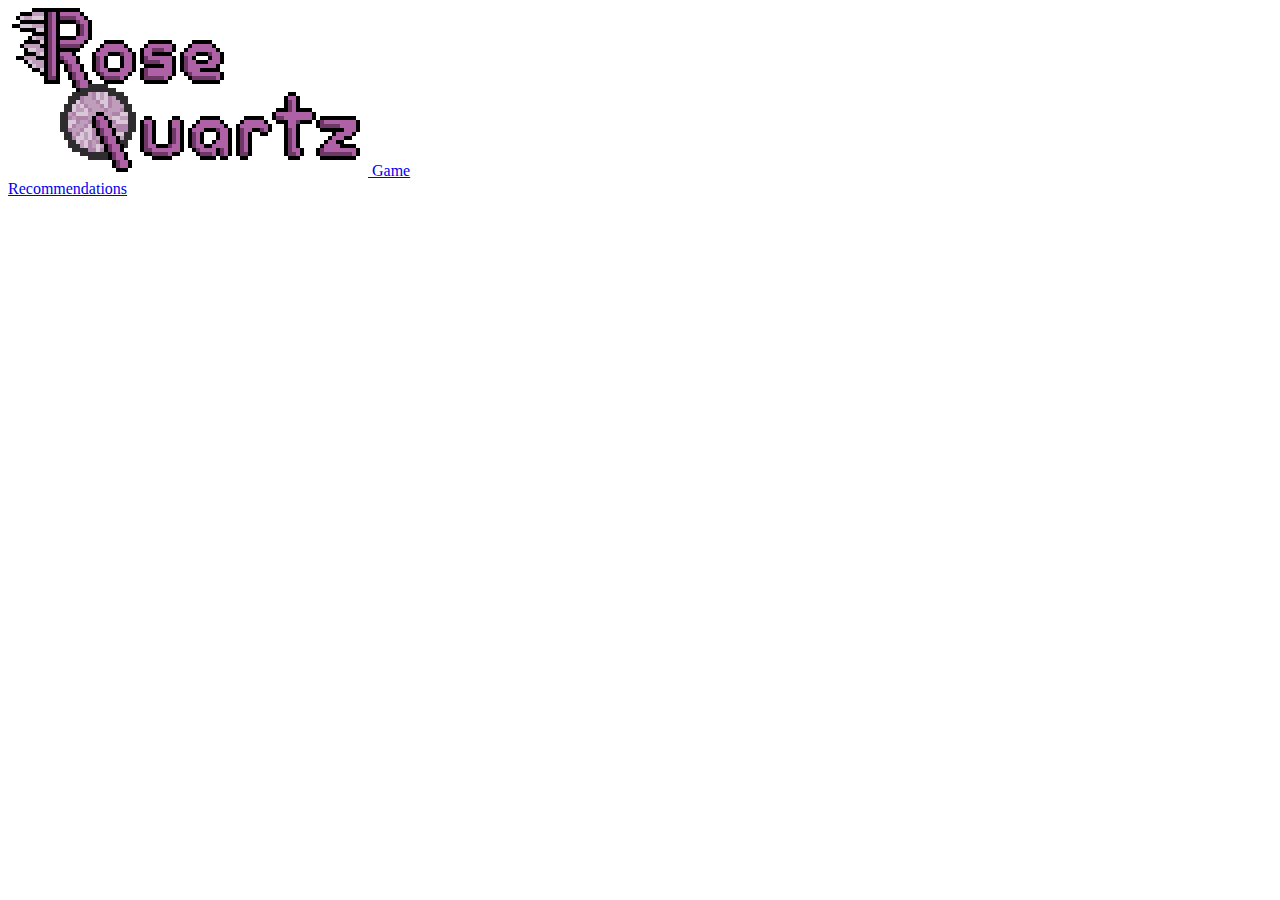
==== CSC209/startPage.html @ b5648103 "Test commit" ====
<!DOCTYPE html>
<html>
    <head>
        <!-- <link rel="stylesheet" href="style.css" /> -->
        <title>CSC 209 - Rose Briggs</title>
    </head>

    <body>
        <div class=header>
            <div class=header>
                <a href="/CSC209/logo_large.png"> <img src="/CSC209/logo_large.png"> </a>
                <a href="/game-recs">Game<br>Recommendations</a>
            </div>
        </div>
    </body>

</html>
---- CSC209/style.css ----
:root {
    --color-bg: #25043d;
    --color-header: hotpink;
    --color-header-link: #0000EE;
    --color-accent: #56d2e2;
}

body {
    background-color: var(--color-bg);
    /*text*/color: white;
    font-family: Sans-Serif;
}


p {
    font-size: 18px;
    margin: 12px 0px;
    line-height: 16.5px
}

a {
    color: var(--color-accent);
    text-decoration: underline dotted;
}

.header {
    display: flex; /* allow text to be next to images */
    align-items: center; /* make text centered vertically */
    background-color: var(--color-header);
}

.header a { /* links in the header */
    color: var(--color-header-link);
}
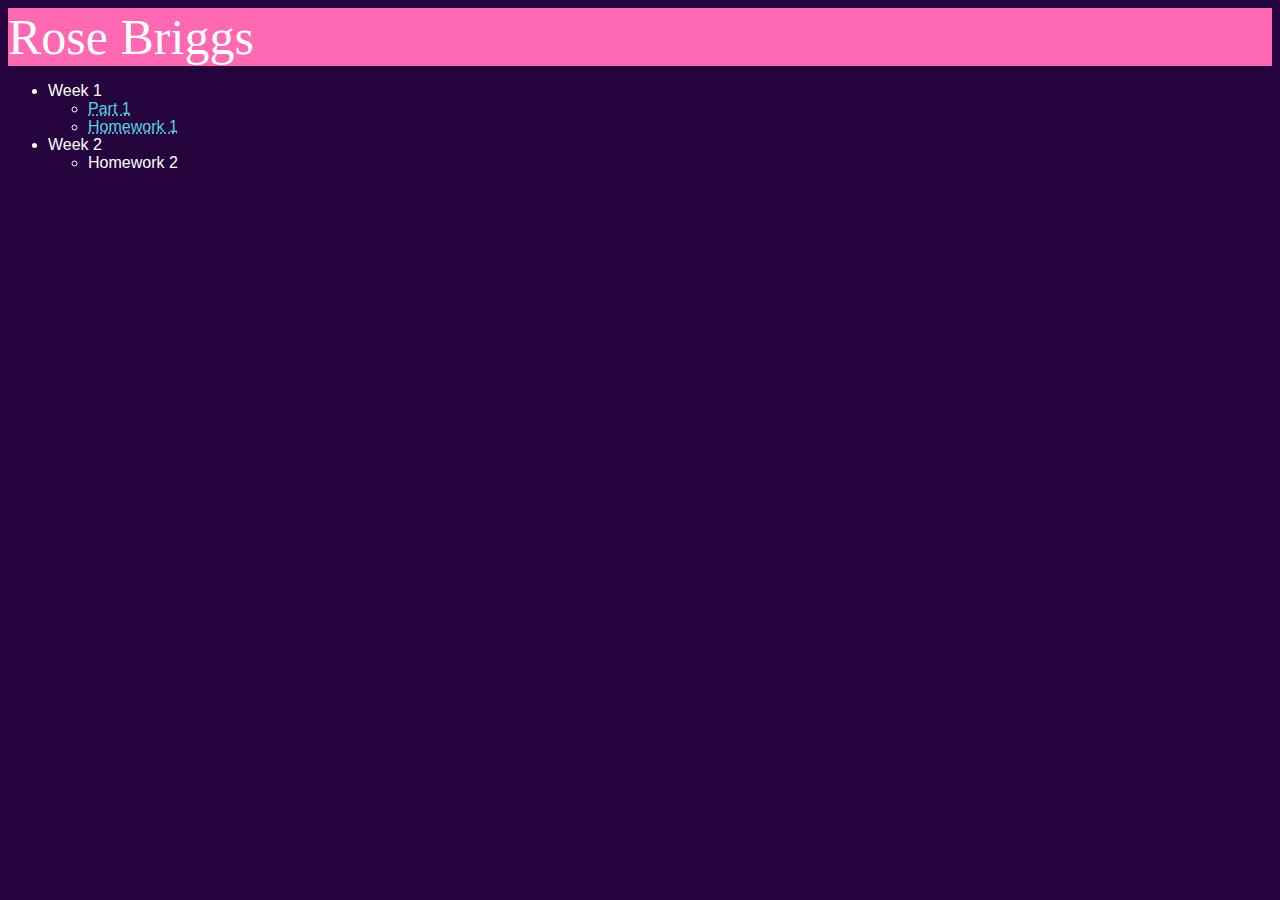
==== commit f5613917: "updated Hw1" ====
--- a/CSC209/startPage.html
+++ b/CSC209/startPage.html
@@ -1,16 +1,29 @@
 <!DOCTYPE html>
 <html>
     <head>
-        <!-- <link rel="stylesheet" href="style.css" /> -->
+        <link rel="stylesheet" href="style.css" />
         <title>CSC 209 - Rose Briggs</title>
     </head>
 
     <body>
         <div class=header>
-            <div class=header>
-                <a href="/CSC209/logo_large.png"> <img src="/CSC209/logo_large.png"> </a>
-                <a href="/game-recs">Game<br>Recommendations</a>
+            <div style="font-size:50px; font-family:fantasy;">
+                Rose Briggs
             </div>
+        </div>
+
+        <div>
+            <ul>
+                <li>Week 1</li>
+                <ul>
+                    <li><a href="/CSC209/Week1/Part1/index.html">Part 1</a></li>
+                    <li><a href="/CSC209/Week1/Hw1/index.html"> Homework 1</a></li>
+                </ul>
+                <li>Week 2</li>
+                <ul>
+                    <li>Homework 2</li>
+                </ul>
+            </ul> 
         </div>
     </body>
 
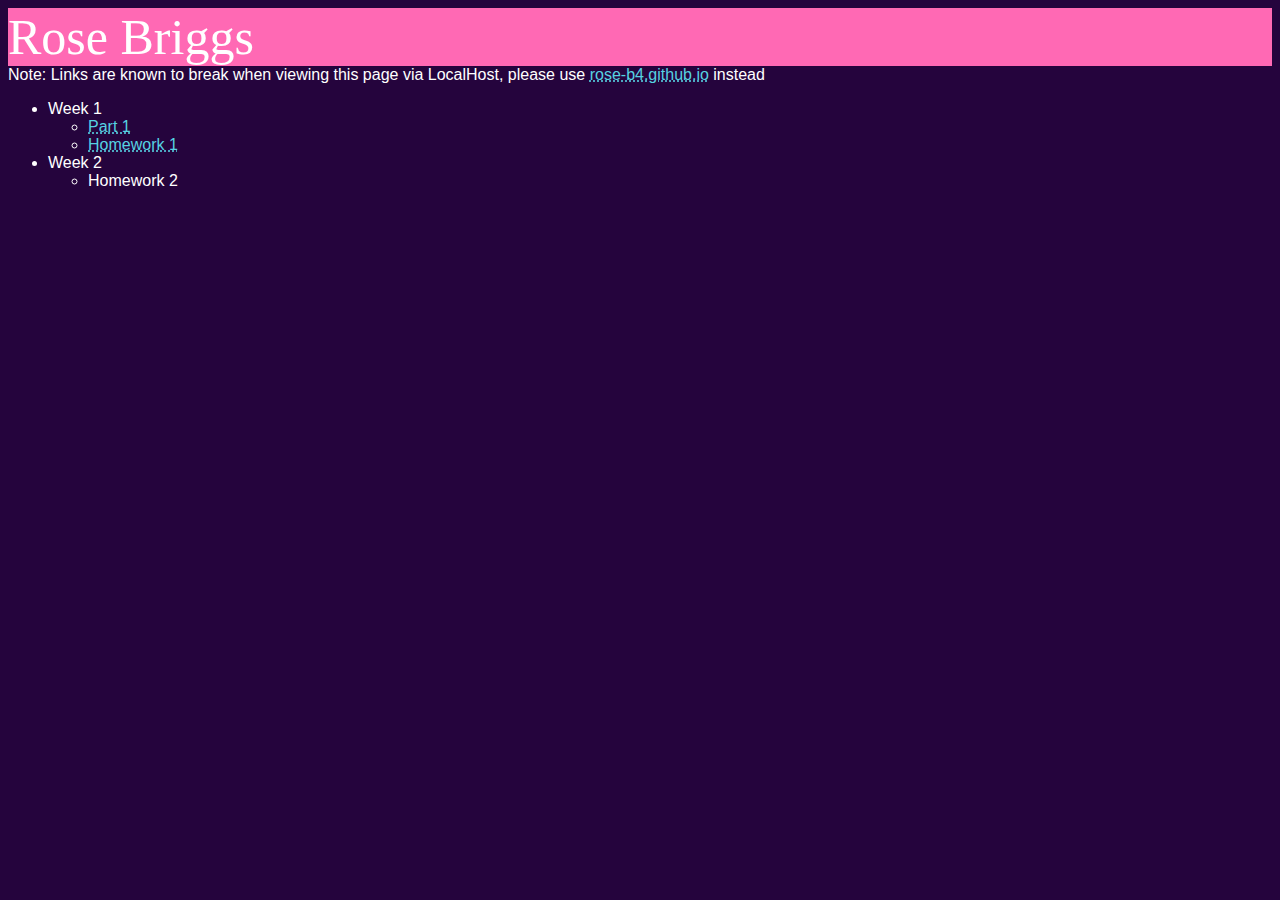
==== commit 455aa094: "updated style.css" ====
--- a/CSC209/startPage.html
+++ b/CSC209/startPage.html
@@ -7,12 +7,11 @@
 
     <body>
         <div class=header>
-            <div style="font-size:50px; font-family:fantasy;">
-                Rose Briggs
-            </div>
+            Rose Briggs
         </div>
 
         <div>
+            Note: Links are known to break when viewing this page via LocalHost, please use <a href="https://rose-b4.github.io/CSC209/startPage"> rose-b4.github.io</a> instead
             <ul>
                 <li>Week 1</li>
                 <ul>
--- a/CSC209/style.css
+++ b/CSC209/style.css
@@ -27,6 +27,8 @@
     display: flex; /* allow text to be next to images */
     align-items: center; /* make text centered vertically */
     background-color: var(--color-header);
+    font-size:50px;
+    font-family:fantasy;
 }
 
 .header a { /* links in the header */
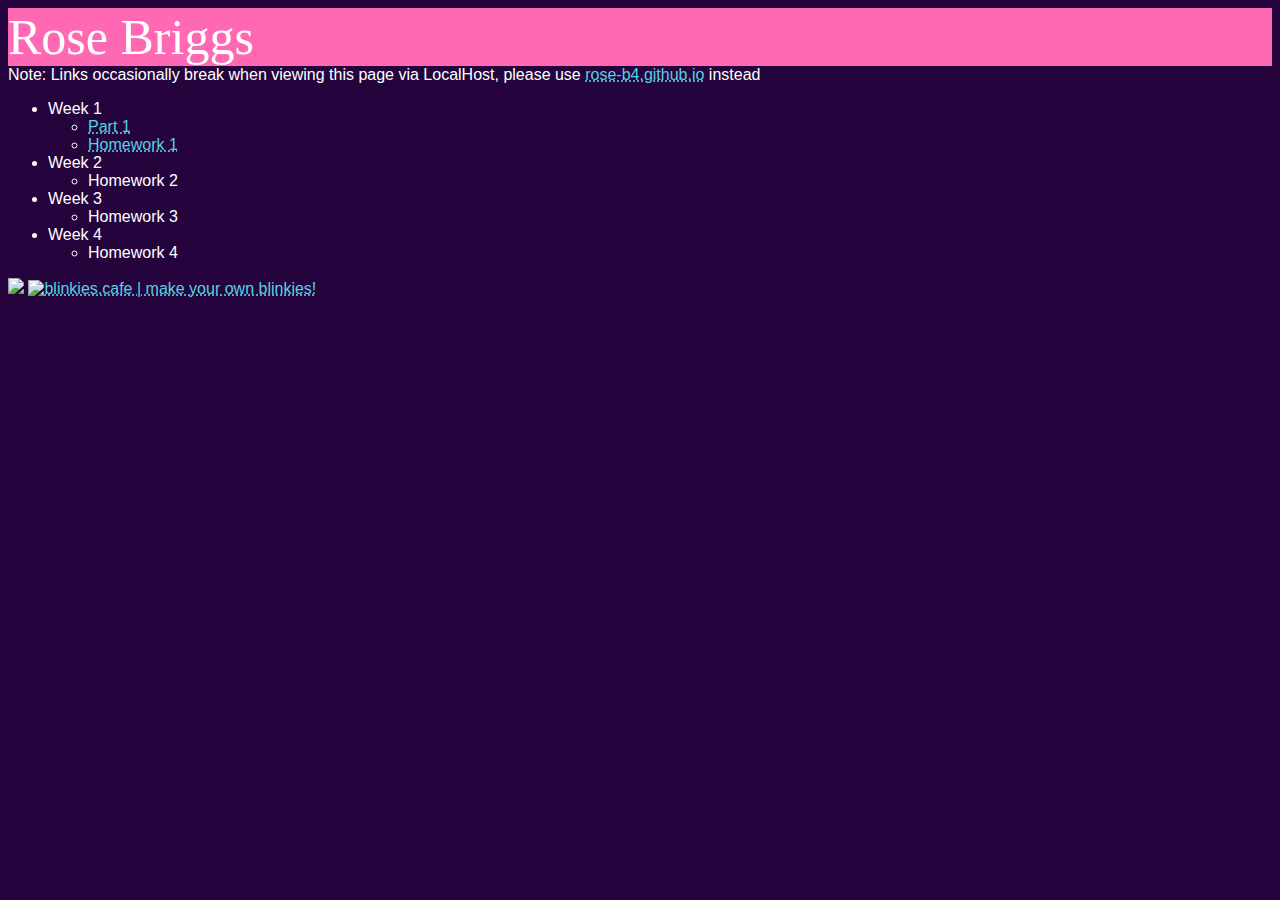
==== commit 506ebf52: "Update startPage.html" ====
--- a/CSC209/startPage.html
+++ b/CSC209/startPage.html
@@ -11,19 +11,49 @@
         </div>
 
         <div>
-            Note: Links are known to break when viewing this page via LocalHost, please use <a href="https://rose-b4.github.io/CSC209/startPage"> rose-b4.github.io</a> instead
+            Note: Links occasionally break when viewing this page via LocalHost, please use <a href="https://rose-b4.github.io/CSC209/startPage"> rose-b4.github.io</a> instead
             <ul>
                 <li>Week 1</li>
                 <ul>
-                    <li><a href="/CSC209/Week1/Part1/index.html">Part 1</a></li>
-                    <li><a href="/CSC209/Week1/Hw1/index.html"> Homework 1</a></li>
+                    <li><a href="/CSC209/Week1/Part1/">Part 1</a></li>
+                    <li><a href="/CSC209/Week1/Hw1/"> Homework 1</a></li>
                 </ul>
                 <li>Week 2</li>
                 <ul>
                     <li>Homework 2</li>
                 </ul>
+                <li>Week 3</li>
+                <ul>
+                    <li>Homework 3</li>
+                </ul>
+                <li>Week 4</li>
+                <ul>
+                    <li>Homework 4</li>
+                </ul>
             </ul> 
         </div>
     </body>
 
+    <div>
+        <p> </p>
+        <p> </p>
+        <p> </p>
+        <p> </p>
+        <p> </p>
+        <p> </p>
+        <p> </p>
+        <p> </p>
+        <p> </p>
+        <p> </p>
+        <p> </p>
+        <p> </p>
+        <p> </p>
+        <p> </p>
+        <p> </p>
+        <p> </p>
+        <p> </p>
+        <img src="/CSC209/Week1/Ilovemy3ds.gif"></a>
+        <a href='https://blinkies.cafe' target='_blank'><img src='https://blinkies.cafe/b/display/blinkiesCafe-badge.gif' alt='blinkies.cafe | make your own blinkies!'></a>
+    </div>
+
 </html>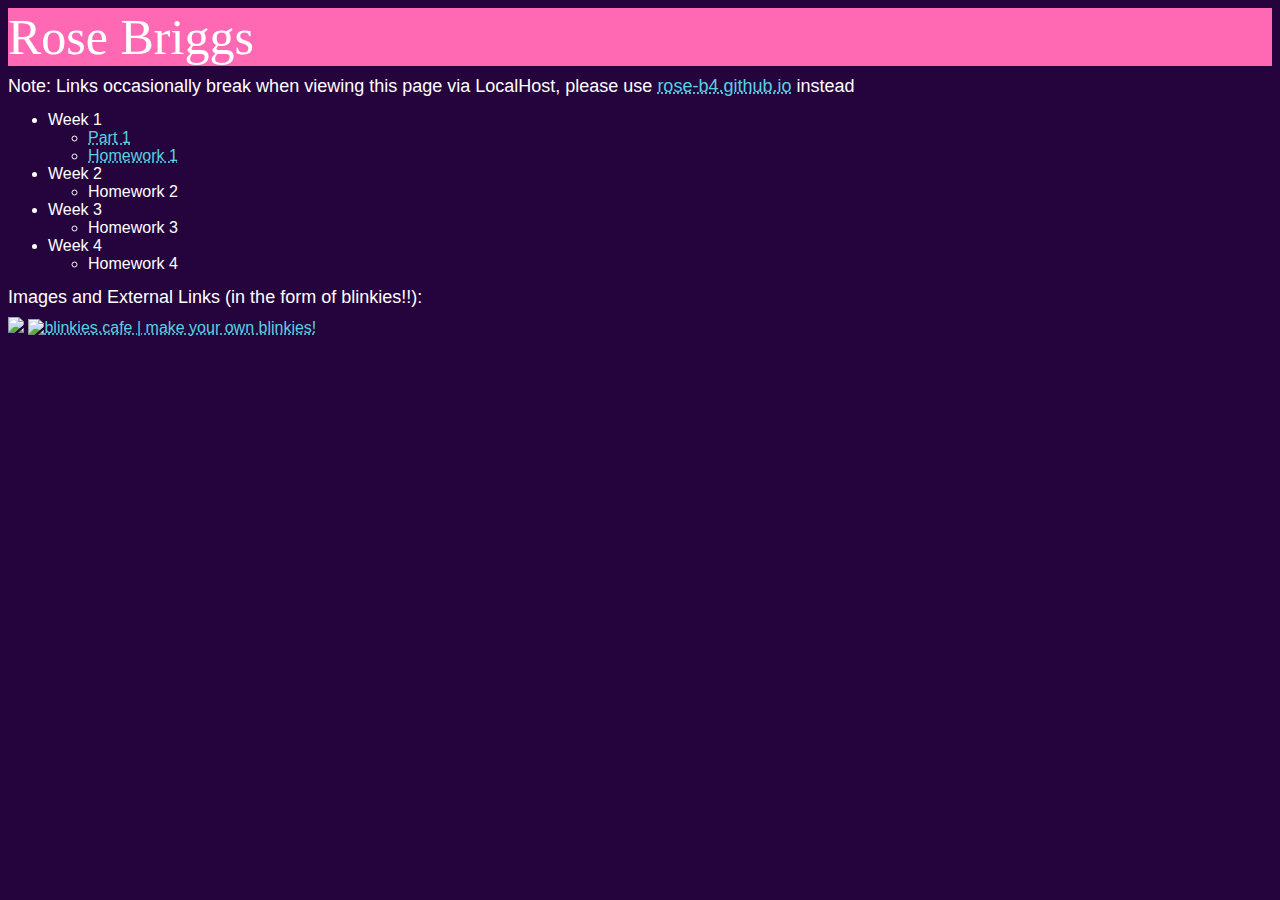
==== commit d6f43501: "Update startPage.html" ====
--- a/CSC209/startPage.html
+++ b/CSC209/startPage.html
@@ -11,6 +11,7 @@
         </div>
 
         <div>
+            <p>
             Note: Links occasionally break when viewing this page via LocalHost, please use <a href="https://rose-b4.github.io/CSC209/startPage"> rose-b4.github.io</a> instead
             <ul>
                 <li>Week 1</li>
@@ -31,29 +32,14 @@
                     <li>Homework 4</li>
                 </ul>
             </ul> 
+            </p>
         </div>
+
+        <div>
+            <p>Images and External Links (in the form of blinkies!!): </p>
+            <img src="/CSC209/Week1/Ilovemy3ds.gif"></a>
+            <a href='https://blinkies.cafe' target='_blank'><img src='https://blinkies.cafe/b/display/blinkiesCafe-badge.gif' alt='blinkies.cafe | make your own blinkies!'></a>
+        </div>
+        
     </body>
-
-    <div>
-        <p> </p>
-        <p> </p>
-        <p> </p>
-        <p> </p>
-        <p> </p>
-        <p> </p>
-        <p> </p>
-        <p> </p>
-        <p> </p>
-        <p> </p>
-        <p> </p>
-        <p> </p>
-        <p> </p>
-        <p> </p>
-        <p> </p>
-        <p> </p>
-        <p> </p>
-        <img src="/CSC209/Week1/Ilovemy3ds.gif"></a>
-        <a href='https://blinkies.cafe' target='_blank'><img src='https://blinkies.cafe/b/display/blinkiesCafe-badge.gif' alt='blinkies.cafe | make your own blinkies!'></a>
-    </div>
-
 </html>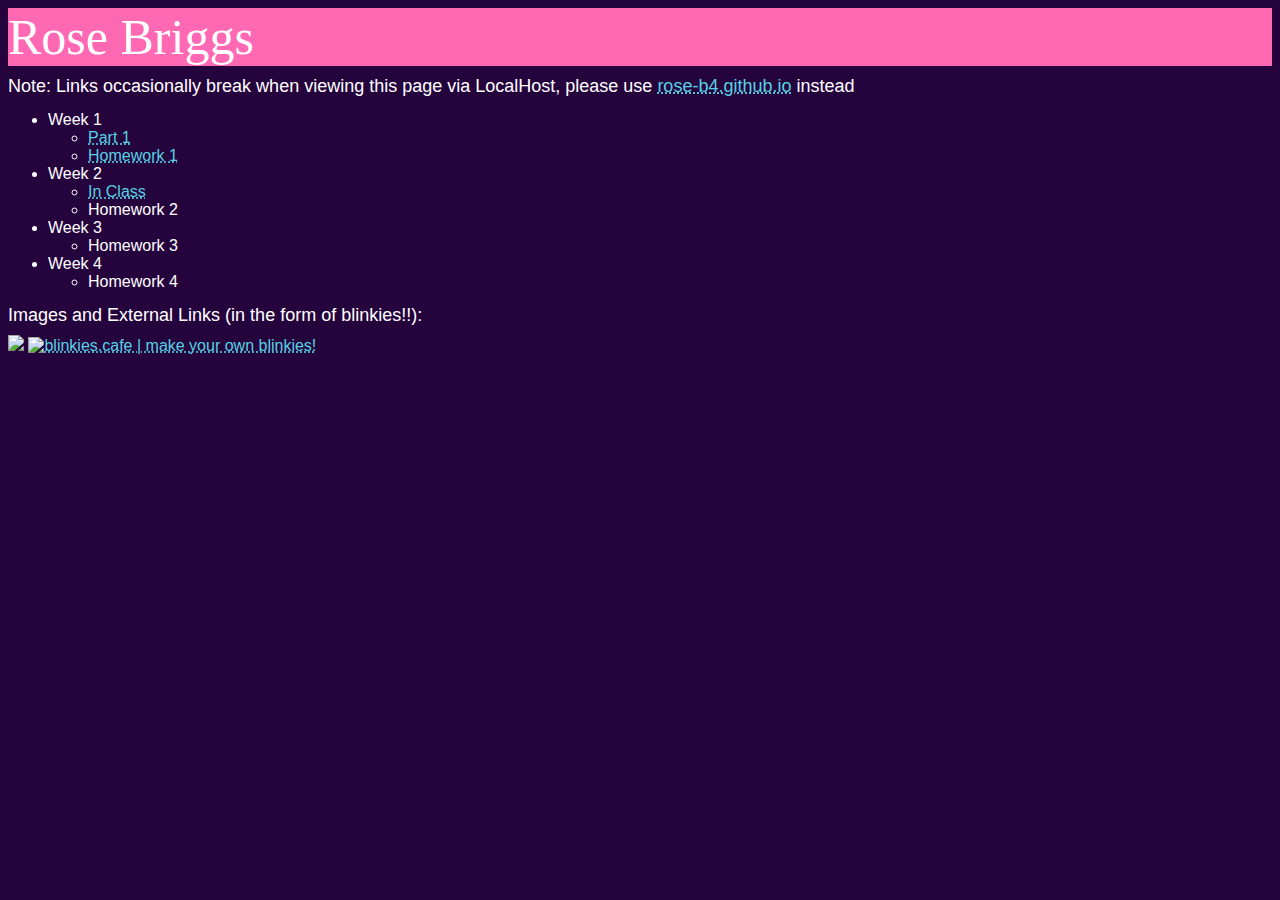
==== commit d010ad13: "started week2" ====
--- a/CSC209/startPage.html
+++ b/CSC209/startPage.html
@@ -1,7 +1,7 @@
 <!DOCTYPE html>
 <html>
     <head>
-        <link rel="stylesheet" href="style.css" />
+        <link rel="stylesheet" href="/CSC209/style.css" />
         <title>CSC 209 - Rose Briggs</title>
     </head>
 
@@ -11,16 +11,16 @@
         </div>
 
         <div>
-            <p>
-            Note: Links occasionally break when viewing this page via LocalHost, please use <a href="https://rose-b4.github.io/CSC209/startPage"> rose-b4.github.io</a> instead
+            <p>Note: Links occasionally break when viewing this page via LocalHost, please use <a href="https://rose-b4.github.io/CSC209/startPage"> rose-b4.github.io</a> instead </p>
             <ul>
                 <li>Week 1</li>
                 <ul>
-                    <li><a href="/CSC209/Week1/Part1/">Part 1</a></li>
-                    <li><a href="/CSC209/Week1/Hw1/"> Homework 1</a></li>
+                    <li><a href="/CSC209/Weeks/Week1/Part1/">Part 1</a></li>
+                    <li><a href="/CSC209/Hwks/Hw1/">Homework 1</a></li>
                 </ul>
                 <li>Week 2</li>
                 <ul>
+                    <li><a href="/CSC209/Weeks/Week2/">In Class</a></li>
                     <li>Homework 2</li>
                 </ul>
                 <li>Week 3</li>
@@ -32,12 +32,11 @@
                     <li>Homework 4</li>
                 </ul>
             </ul> 
-            </p>
         </div>
 
         <div>
             <p>Images and External Links (in the form of blinkies!!): </p>
-            <img src="/CSC209/Week1/Ilovemy3ds.gif"></a>
+            <img src="/Blinkies/Ilovemy3ds.gif""></a>
             <a href='https://blinkies.cafe' target='_blank'><img src='https://blinkies.cafe/b/display/blinkiesCafe-badge.gif' alt='blinkies.cafe | make your own blinkies!'></a>
         </div>
         
